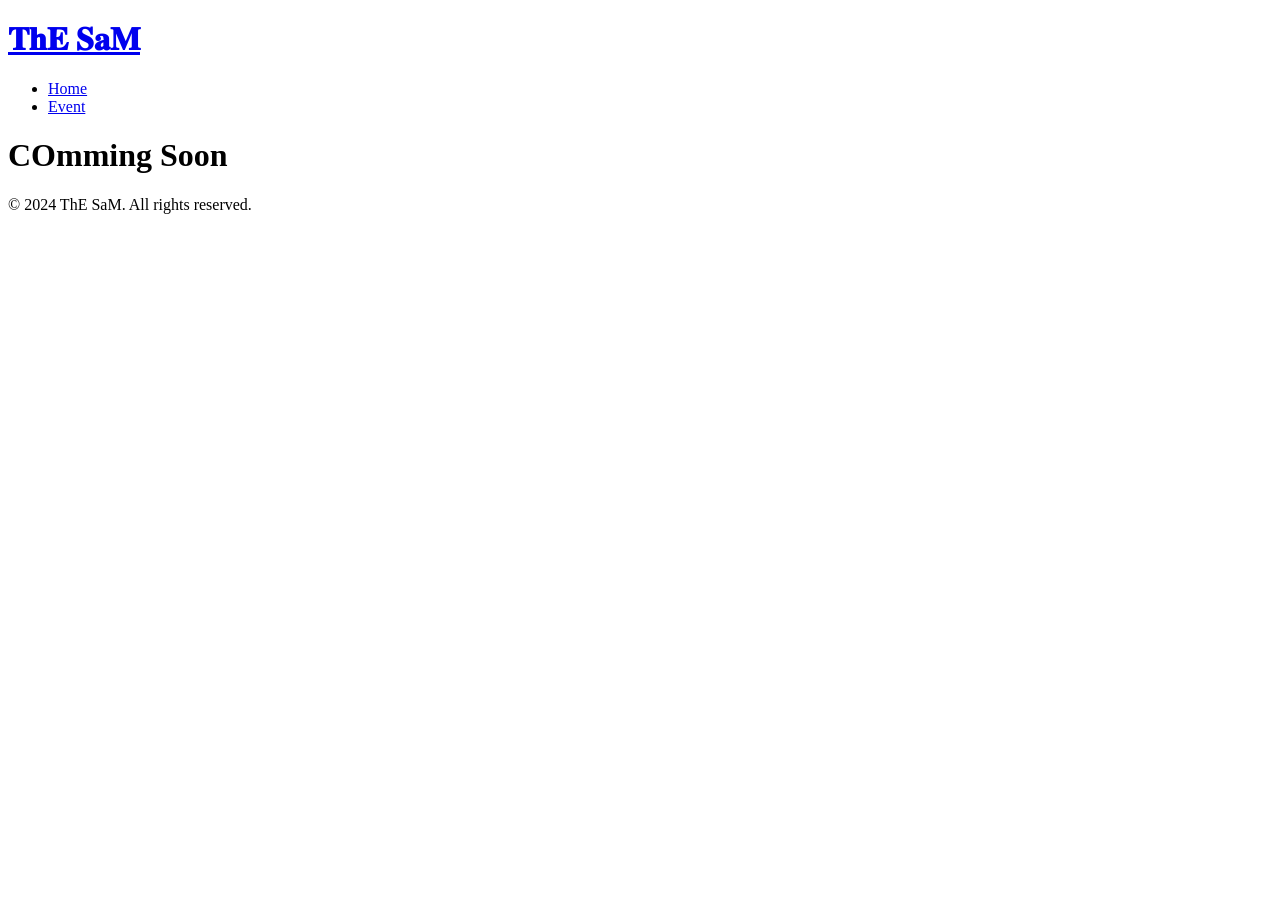
==== event.html @ 95947959 "event.html" ====
<!DOCTYPE html>
<html lang="en">
<head>
    <meta charset="UTF-8" />
    <meta name="viewport" content="width=device-width, initial-scale=1.0" />
    <title>ThE SaM</title>
    <link rel="stylesheet" href="event.css" />
</head>
<body>
    <header class="header">
        <h1 class="logo"><a href="index.html">𝐓𝐡𝐄 𝐒𝐚𝐌</a></h1>
        <nav class="navbar">
            <ul class="nav-links" id="nav-links">
                <li><a href="/index.html">Home</a></li>
                <li><a href="/event.html">Event</a></li>
                
            </ul>
        </nav>
    </header>
    <main class="content">
        <h1>COmming Soon</h2>
        
    </main>
    <footer class="footer">
        <p>&copy; 2024 ThE SaM. All rights reserved.</p>
    </footer>
</body>
</html>
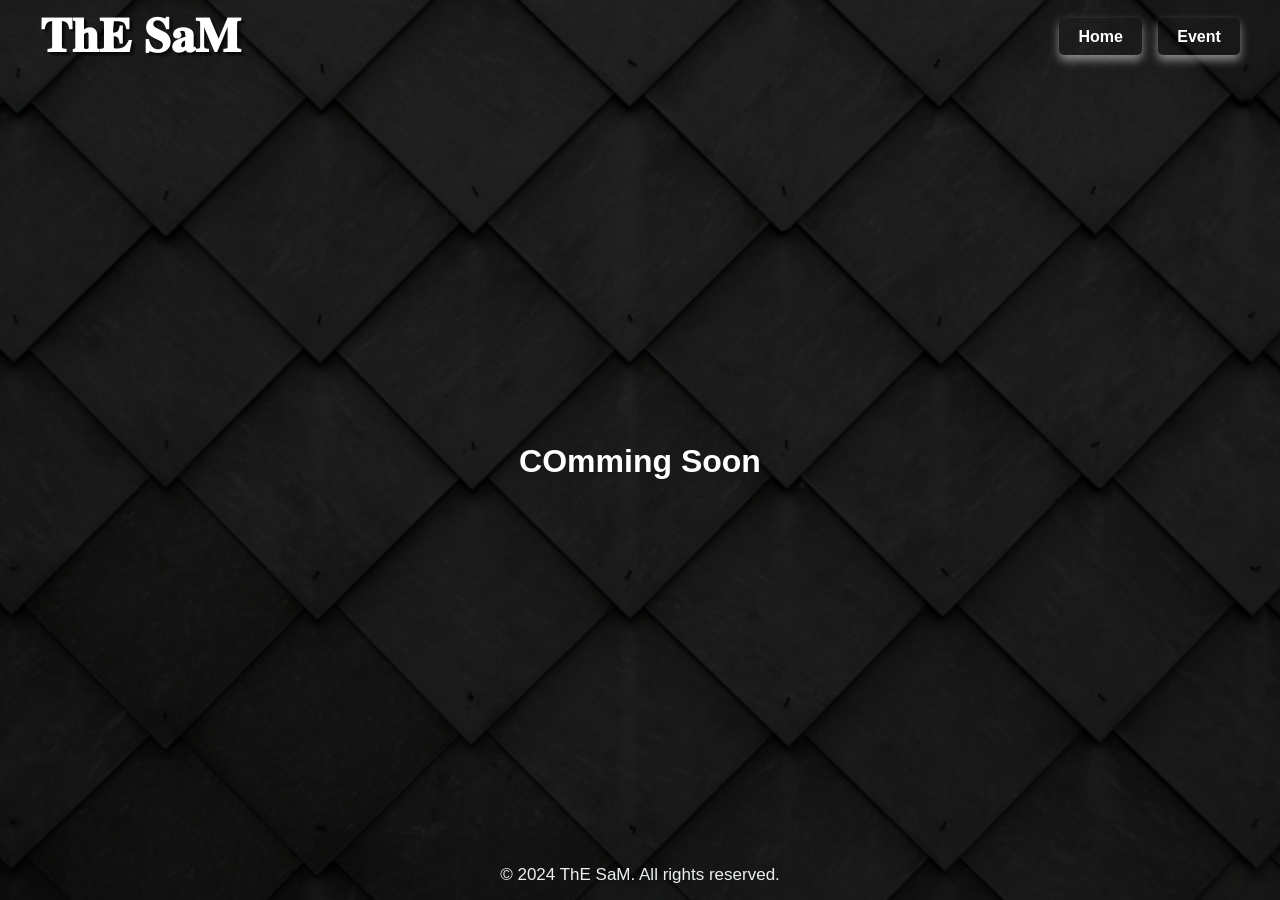
==== commit f6e0d796: "event.html" ====
--- a/event.html
+++ b/event.html
@@ -4,7 +4,7 @@
     <meta charset="UTF-8" />
     <meta name="viewport" content="width=device-width, initial-scale=1.0" />
     <title>ThE SaM</title>
-    <link rel="stylesheet" href="event.css" />
+    <link rel="stylesheet" href="style.css" />
 </head>
 <body>
     <header class="header">
--- a/style.css
+++ b/style.css
@@ -0,0 +1,215 @@
+/* Importing Google font - Open Sans */
+@import url("https://fonts.googleapis.com/css2?family=Open+Sans:wght@300;400;500;600;700&display=swap");
+
+* {
+    margin: 0;
+    padding: 0;
+    box-sizing: border-box;
+    font-family: "Open Sans", sans-serif;
+}
+
+body {
+    height: 100vh;
+    width: 100%;
+    background: url('Web Background.png') no-repeat center center fixed;
+    display: flex;
+    flex-direction: column;
+}
+
+.header {
+    display: flex;
+    justify-content: space-between; 
+    align-items: center;
+    padding: 0.5rem 1rem;
+    position: relative;
+    z-index: 10;
+}
+
+.logo {
+    margin-left: 1.5rem;
+}
+
+.logo a {
+    color: white;
+    text-decoration: none;
+    font-size: 3rem;
+    text-shadow: 2px 2px 0px rgba(0, 0, 0, 0.5), 4px 4px 0px rgba(0, 0, 0, 0.3);
+    transition: transform 0.3s ease, text-shadow 0.3s ease;
+}
+
+.logo a:hover {
+    transform: translateY(-5px) scale(1.1);
+    text-shadow: 4px 4px 0px rgba(0, 0, 0, 0.7), 6px 6px 0px rgba(0, 0, 0, 0.5);
+}
+
+.navbar {
+    display: flex;
+    align-items: center;
+    margin-left: auto; 
+    margin-right: 1.5rem; 
+}
+
+.nav-links {
+    list-style: none;
+    display: flex;
+    margin-left: 0; 
+    gap: 1rem; 
+}
+
+.nav-links li {
+    margin: 0; 
+}
+
+.nav-links a {
+    display: inline-block;
+    color: white;
+    text-decoration: none;
+    font-size: 1rem; 
+    padding: 0.6rem 1.2rem; 
+    border-radius: 5px; 
+    transition: all 0.3s ease;
+    box-shadow: 0 5px 10px rgba(255, 255, 255, 0.5); 
+    font-weight: bold; 
+}
+
+.nav-links a:hover {
+    transform: translateY(-2px);
+    box-shadow: 0 4px 10px rgba(0, 0, 0, 0.7); 
+}
+
+.content {
+    flex: 1;
+    display: flex;
+    flex-direction: column;
+    justify-content: center;
+    align-items: center;
+    text-align: center;
+    color: white;
+    padding: 4rem; 
+}
+
+h2 {
+    font-size: 2.5rem; 
+    margin-bottom: 1.5rem; 
+}
+
+p {
+    font-size: 1.5rem; 
+    margin-bottom: 1rem; 
+}
+
+h3 {
+    font-size: 2rem; 
+    margin-bottom: 2rem; 
+}
+
+.buttons {
+    display: flex;
+    flex-direction: row;
+    justify-content: center;
+    gap: 2rem;
+}
+
+.buttons a {
+    display: inline-block;
+    padding: 1rem 2rem;
+    border-radius: 10px;
+    color: white;
+    text-decoration: none;
+    font-size: 1.2rem;
+    font-weight: bold;
+    transition: all 0.3s ease;
+    box-shadow: 0 5px 10px rgba(255, 255, 255, 0.5); 
+}
+
+.INSTAGRAM {
+    background: linear-gradient(145deg, #00a2ff, #0952ee);
+}
+
+.YOUTUBE {
+    background: linear-gradient(145deg, #f56767, #ff0101);
+}
+
+.DISCORD {
+    background: linear-gradient(145deg, #00c6ff, #0072ff);
+}
+
+.buttons a:hover {
+    transform: translateY(-5px);
+    box-shadow: 0 8px 20px rgba(0, 0, 0, 0.5);
+}
+
+.footer {
+    width: 100%;
+    color: #ecf0f1; 
+    text-align: center;
+    padding: 15px 0;
+}
+
+.footer p {
+    margin: 0;
+    font-size: 17px; 
+}
+
+/* Additional Styles for Responsiveness */
+@media (max-width: 768px) {
+    .header {
+        flex-direction: column;
+        align-items: flex-start;
+    }
+
+    .logo {
+        margin-bottom: 1rem;
+    }
+
+    .nav-links {
+        flex-direction: row;
+        width: 100%;
+        align-items: flex-end;
+        gap: 7%;
+    }
+
+    .nav-links li {
+        margin: 0.5rem 0;
+    }
+
+    .content {
+        padding: 2rem; 
+    }
+
+    h2 {
+        font-size: 2rem; 
+    }
+
+    p, h3 {
+        font-size: 1.1rem; 
+    }
+
+    .buttons {
+        flex-direction: column; 
+    }
+
+    .buttons a {
+        width: 100%; 
+        text-align: center; 
+    }
+}
+
+@media (max-width: 480px) {
+    .logo a {
+        font-size: 2.5rem; 
+    }
+
+    h2 {
+        font-size: 1.8rem; 
+    }
+
+    .nav-links a {
+        font-size: 0.9rem; 
+        padding: 0.5rem 1rem; 
+    }
+
+    .buttons a {
+        font-size: 1rem; 
+    }
+}
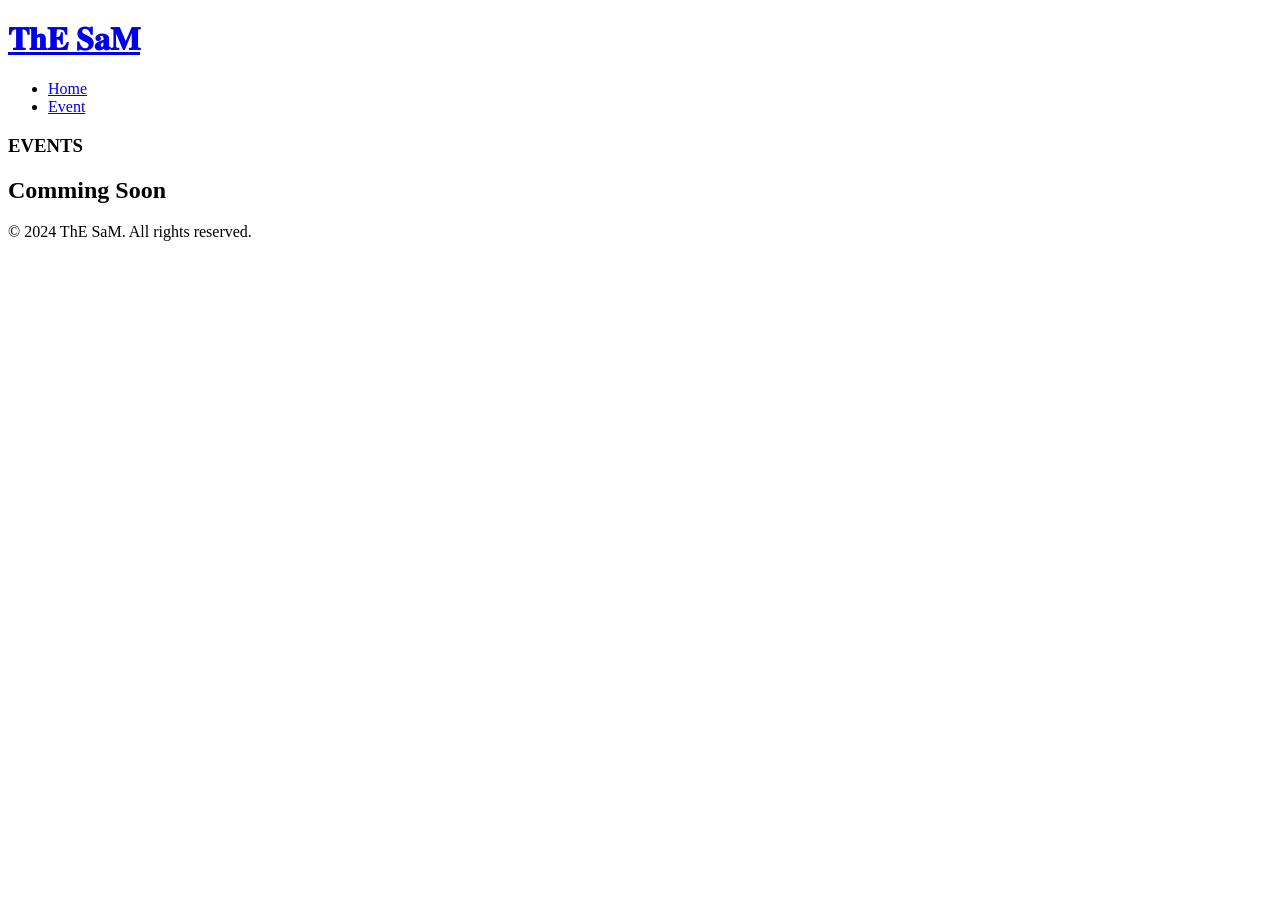
==== commit 6ba3ed38: "event.html" ====
--- a/event.html
+++ b/event.html
@@ -4,7 +4,7 @@
     <meta charset="UTF-8" />
     <meta name="viewport" content="width=device-width, initial-scale=1.0" />
     <title>ThE SaM</title>
-    <link rel="stylesheet" href="style.css" />
+    <link rel="stylesheet" href="event.css" />
 </head>
 <body>
     <header class="header">
@@ -18,7 +18,8 @@
         </nav>
     </header>
     <main class="content">
-        <h1>COmming Soon</h2>
+        <h3>EVENTS </h3>
+        <h2>Comming Soon</h2>
         
     </main>
     <footer class="footer">
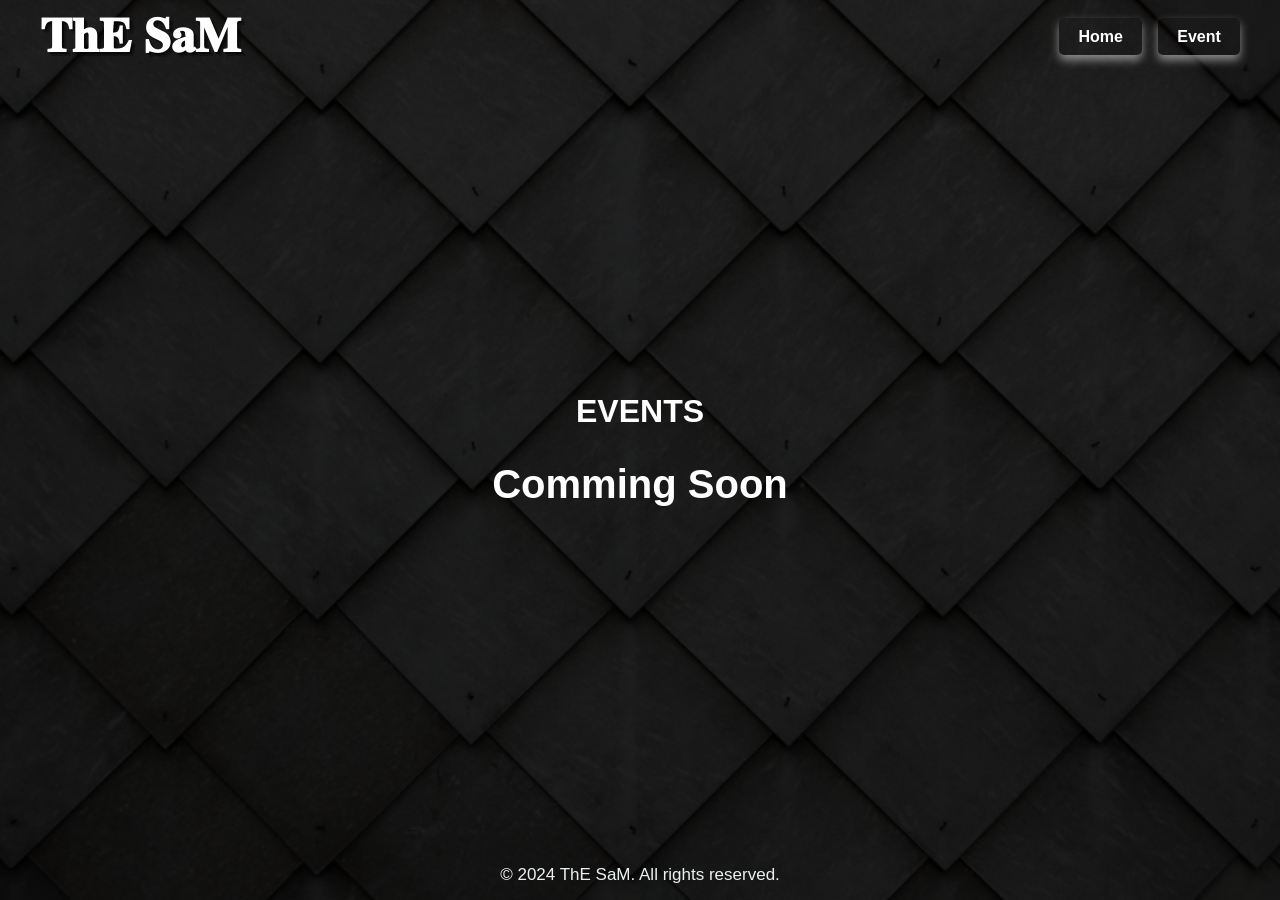
==== commit 16bd2c06: "event.html" ====
--- a/event.html
+++ b/event.html
@@ -4,7 +4,7 @@
     <meta charset="UTF-8" />
     <meta name="viewport" content="width=device-width, initial-scale=1.0" />
     <title>ThE SaM</title>
-    <link rel="stylesheet" href="event.css" />
+    <link rel="stylesheet" href="style.css" />
 </head>
 <body>
     <header class="header">
@@ -18,7 +18,7 @@
         </nav>
     </header>
     <main class="content">
-        <h3>EVENTS </h3>
+        <h3>EVENTS</h3>
         <h2>Comming Soon</h2>
         
     </main>
--- a/style.css
+++ b/style.css
@@ -0,0 +1,215 @@
+/* Importing Google font - Open Sans */
+@import url("https://fonts.googleapis.com/css2?family=Open+Sans:wght@300;400;500;600;700&display=swap");
+
+* {
+    margin: 0;
+    padding: 0;
+    box-sizing: border-box;
+    font-family: "Open Sans", sans-serif;
+}
+
+body {
+    height: 100vh;
+    width: 100%;
+    background: url('Web Background.png') no-repeat center center fixed;
+    display: flex;
+    flex-direction: column;
+}
+
+.header {
+    display: flex;
+    justify-content: space-between; 
+    align-items: center;
+    padding: 0.5rem 1rem;
+    position: relative;
+    z-index: 10;
+}
+
+.logo {
+    margin-left: 1.5rem;
+}
+
+.logo a {
+    color: white;
+    text-decoration: none;
+    font-size: 3rem;
+    text-shadow: 2px 2px 0px rgba(0, 0, 0, 0.5), 4px 4px 0px rgba(0, 0, 0, 0.3);
+    transition: transform 0.3s ease, text-shadow 0.3s ease;
+}
+
+.logo a:hover {
+    transform: translateY(-5px) scale(1.1);
+    text-shadow: 4px 4px 0px rgba(0, 0, 0, 0.7), 6px 6px 0px rgba(0, 0, 0, 0.5);
+}
+
+.navbar {
+    display: flex;
+    align-items: center;
+    margin-left: auto; 
+    margin-right: 1.5rem; 
+}
+
+.nav-links {
+    list-style: none;
+    display: flex;
+    margin-left: 0; 
+    gap: 1rem; 
+}
+
+.nav-links li {
+    margin: 0; 
+}
+
+.nav-links a {
+    display: inline-block;
+    color: white;
+    text-decoration: none;
+    font-size: 1rem; 
+    padding: 0.6rem 1.2rem; 
+    border-radius: 5px; 
+    transition: all 0.3s ease;
+    box-shadow: 0 5px 10px rgba(255, 255, 255, 0.5); 
+    font-weight: bold; 
+}
+
+.nav-links a:hover {
+    transform: translateY(-2px);
+    box-shadow: 0 4px 10px rgba(0, 0, 0, 0.7); 
+}
+
+.content {
+    flex: 1;
+    display: flex;
+    flex-direction: column;
+    justify-content: center;
+    align-items: center;
+    text-align: center;
+    color: white;
+    padding: 4rem; 
+}
+
+h2 {
+    font-size: 2.5rem; 
+    margin-bottom: 1.5rem; 
+}
+
+p {
+    font-size: 1.5rem; 
+    margin-bottom: 1rem; 
+}
+
+h3 {
+    font-size: 2rem; 
+    margin-bottom: 2rem; 
+}
+
+.buttons {
+    display: flex;
+    flex-direction: row;
+    justify-content: center;
+    gap: 2rem;
+}
+
+.buttons a {
+    display: inline-block;
+    padding: 1rem 2rem;
+    border-radius: 10px;
+    color: white;
+    text-decoration: none;
+    font-size: 1.2rem;
+    font-weight: bold;
+    transition: all 0.3s ease;
+    box-shadow: 0 5px 10px rgba(255, 255, 255, 0.5); 
+}
+
+.INSTAGRAM {
+    background: linear-gradient(145deg, #00a2ff, #0952ee);
+}
+
+.YOUTUBE {
+    background: linear-gradient(145deg, #f56767, #ff0101);
+}
+
+.DISCORD {
+    background: linear-gradient(145deg, #00c6ff, #0072ff);
+}
+
+.buttons a:hover {
+    transform: translateY(-5px);
+    box-shadow: 0 8px 20px rgba(0, 0, 0, 0.5);
+}
+
+.footer {
+    width: 100%;
+    color: #ecf0f1; 
+    text-align: center;
+    padding: 15px 0;
+}
+
+.footer p {
+    margin: 0;
+    font-size: 17px; 
+}
+
+/* Additional Styles for Responsiveness */
+@media (max-width: 768px) {
+    .header {
+        flex-direction: column;
+        align-items: flex-start;
+    }
+
+    .logo {
+        margin-bottom: 1rem;
+    }
+
+    .nav-links {
+        flex-direction: row;
+        width: 100%;
+        align-items: flex-end;
+        gap: 7%;
+    }
+
+    .nav-links li {
+        margin: 0.5rem 0;
+    }
+
+    .content {
+        padding: 2rem; 
+    }
+
+    h2 {
+        font-size: 2rem; 
+    }
+
+    p, h3 {
+        font-size: 1.1rem; 
+    }
+
+    .buttons {
+        flex-direction: column; 
+    }
+
+    .buttons a {
+        width: 100%; 
+        text-align: center; 
+    }
+}
+
+@media (max-width: 480px) {
+    .logo a {
+        font-size: 2.5rem; 
+    }
+
+    h2 {
+        font-size: 1.8rem; 
+    }
+
+    .nav-links a {
+        font-size: 0.9rem; 
+        padding: 0.5rem 1rem; 
+    }
+
+    .buttons a {
+        font-size: 1rem; 
+    }
+}
